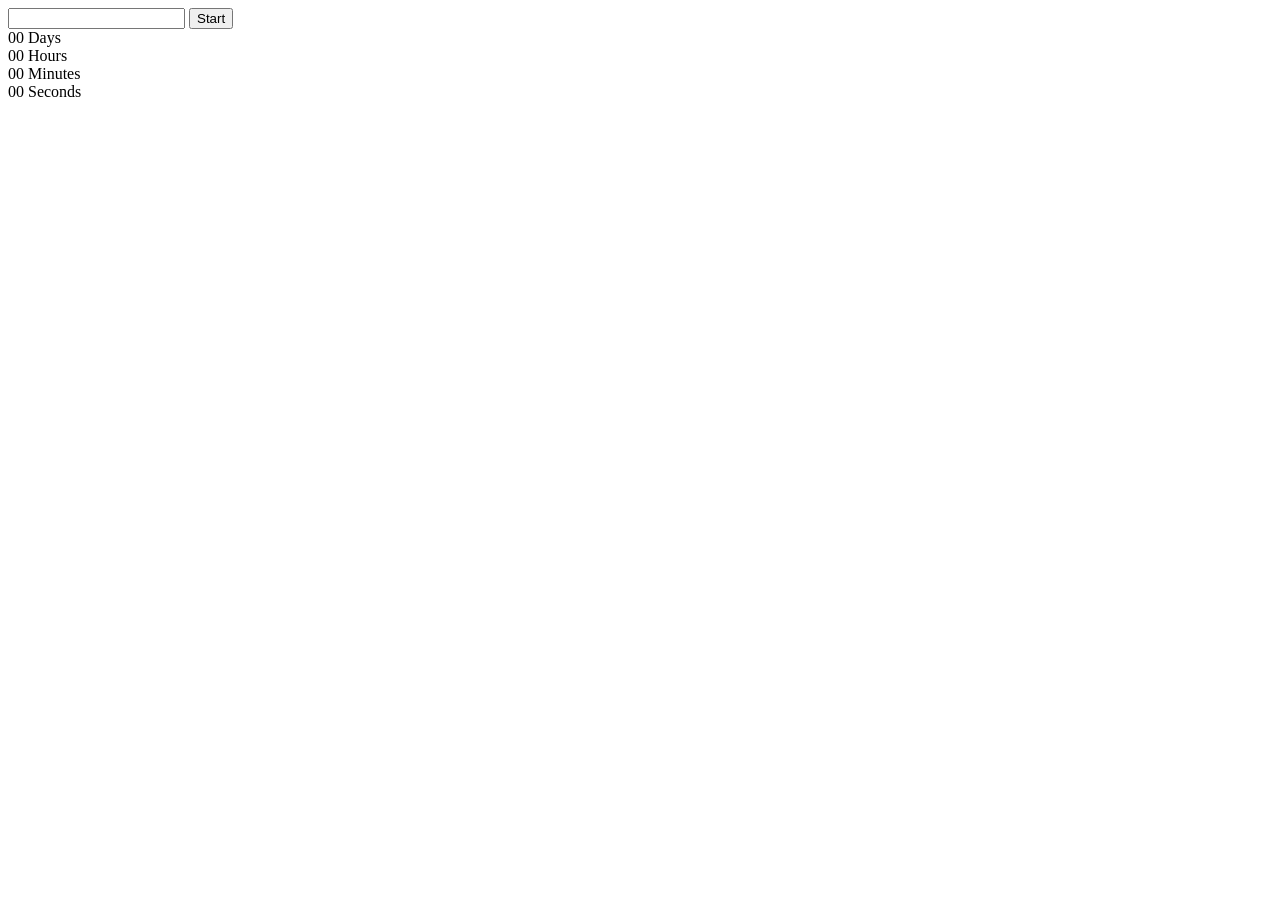
==== src/01-timer.html @ a99b4a5a "first commit" ====
<!doctype html>
<html lang="en">
  <head>
    <meta charset="UTF-8" />
    <meta name="viewport" content="width=device-width, initial-scale=1.0" />
    <link rel="stylesheet" href="./css/01-gallery.css" />
    <title>Document</title>
  </head>
  <body>
    <input type="text" id="datetime-picker" />
    <button type="button" data-start>Start</button>

    <div class="timer">
      <div class="field">
        <span class="value" data-days>00</span>
        <span class="label">Days</span>
      </div>
      <div class="field">
        <span class="value" data-hours>00</span>
        <span class="label">Hours</span>
      </div>
      <div class="field">
        <span class="value" data-minutes>00</span>
        <span class="label">Minutes</span>
      </div>
      <div class="field">
        <span class="value" data-seconds>00</span>
        <span class="label">Seconds</span>
      </div>
    </div>

    <script type="module" src="./js/01-gallery.js"></script>
  </body>
</html>
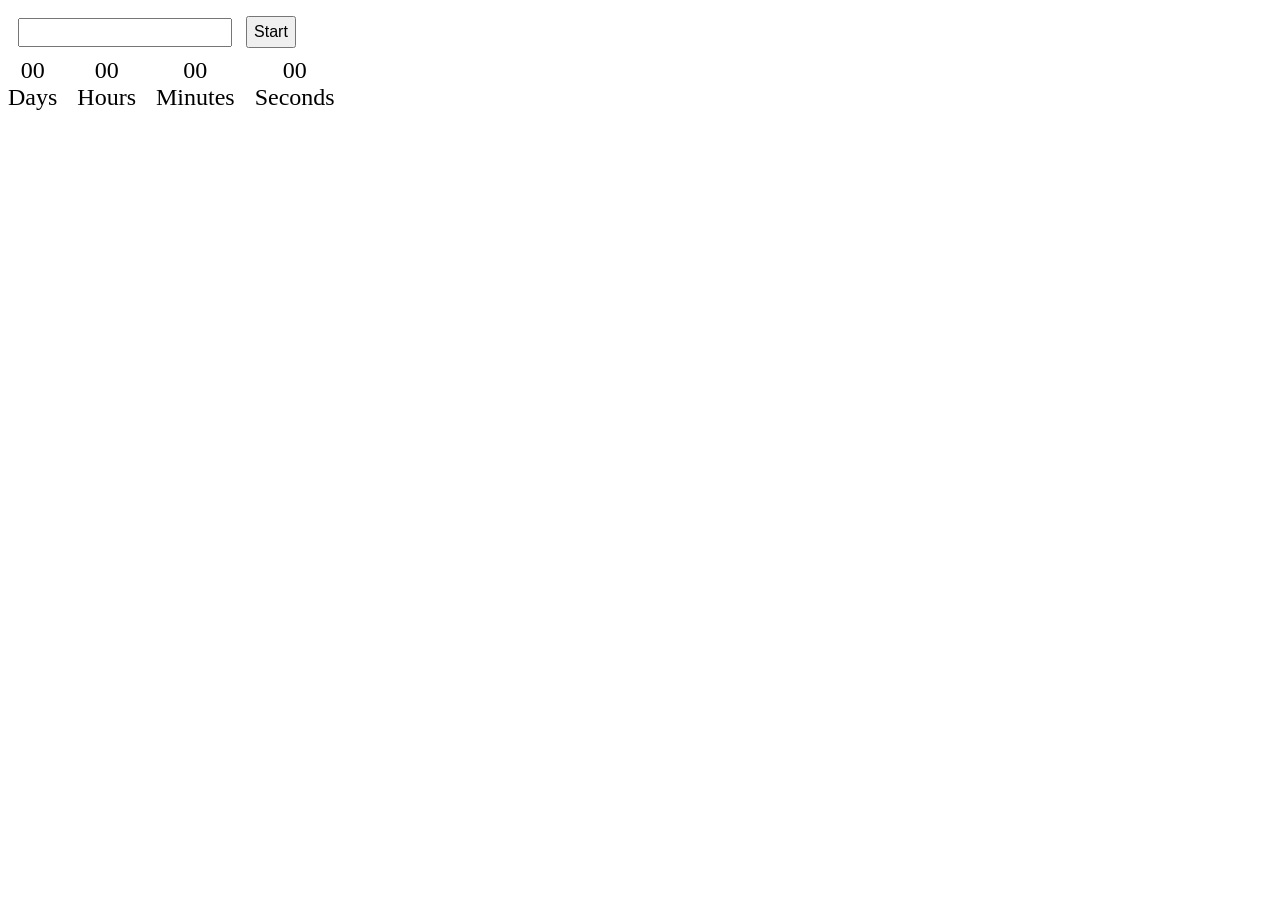
==== commit fd5ef2e8: "second update" ====
--- a/src/01-timer.html
+++ b/src/01-timer.html
@@ -3,7 +3,7 @@
   <head>
     <meta charset="UTF-8" />
     <meta name="viewport" content="width=device-width, initial-scale=1.0" />
-    <link rel="stylesheet" href="./css/01-gallery.css" />
+    <link rel="stylesheet" href="./css/01-timer.css" />
     <title>Document</title>
   </head>
   <body>
@@ -29,6 +29,6 @@
       </div>
     </div>
 
-    <script type="module" src="./js/01-gallery.js"></script>
+    <script type="module" src="./js/01-timer.js"></script>
   </body>
 </html>
--- a/src/css/01-timer.css
+++ b/src/css/01-timer.css
@@ -0,0 +1,29 @@
+.timer {
+  font-size: 16px;
+  color: black;
+  display: flex;
+  justify-content: flex-start;
+  align-items: center;
+  gap: 20px;
+}
+
+.value,
+.label {
+  display: flex;
+  flex-direction: column;
+  align-items: center;
+  gap: 20px;
+  font-size: 24px;
+}
+#datetime-picker {
+  margin: 10px;
+  width: 200px;
+  height: auto;
+  padding: 5px;
+}
+button {
+  padding: 5px;
+  font-size: 16px;
+  height: auto;
+  width: 50px;
+}
